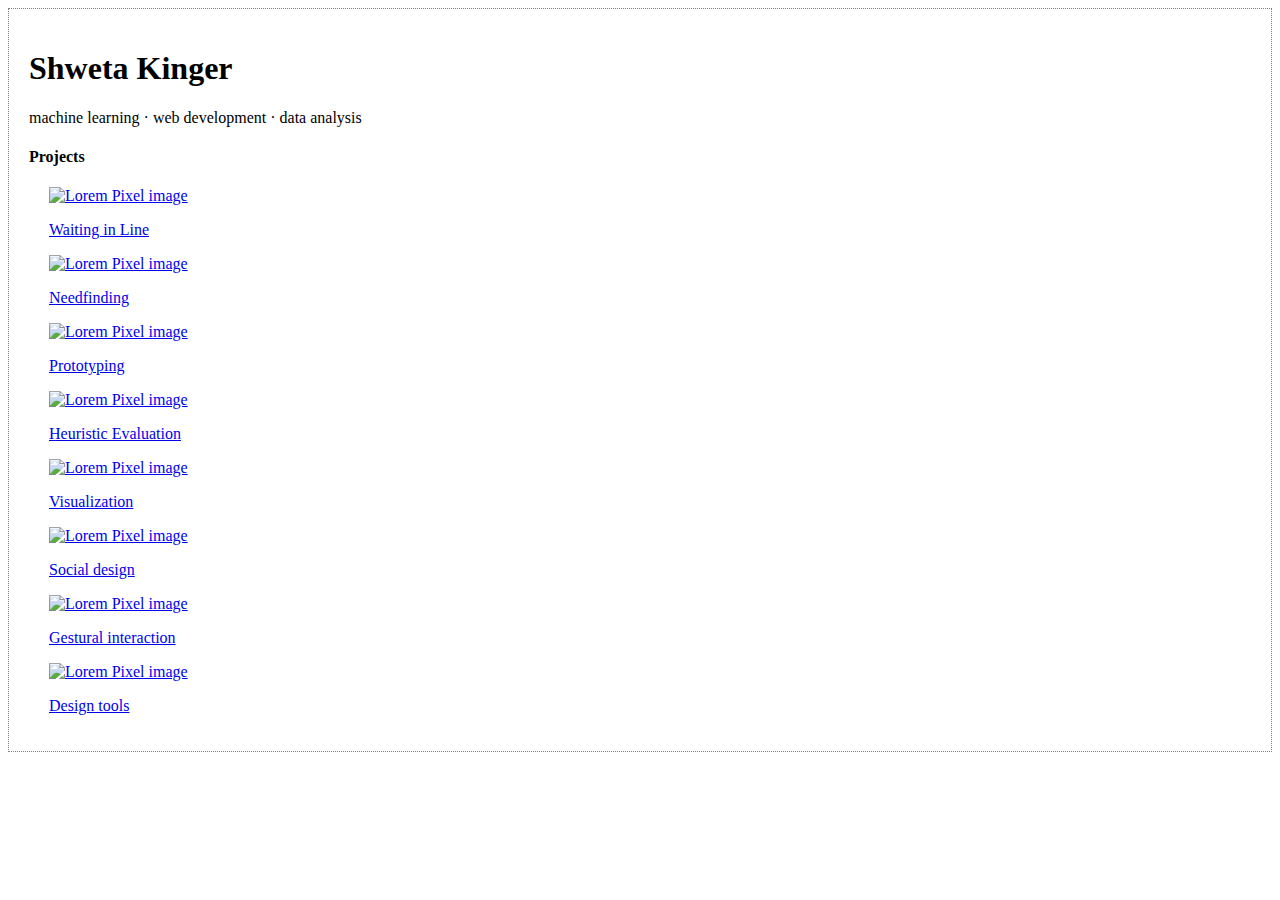
==== static/index.html @ 5799c251 "updated web page content and styles" ====
<!doctype html>

<html>
<head>
	<title>HCI Project Portfolio</title>
	<meta charset="utf-8">
	<meta name="viewport" content="width=device-width, initial-scale=1.0">
	<link href="css/introHCI.css" rel="stylesheet">
	<!-- this is a comment in HTML -->
    <!-- HTML5 Shim and Respond.js IE8 support of HTML5 elements and media queries -->
    <!-- WARNING: Respond.js doesn't work if you view the page via file:// -->
    <!--[if lt IE 9]>
      <script src="https://oss.maxcdn.com/libs/html5shiv/3.7.0/html5shiv.js"></script>
      <script src="https://oss.maxcdn.com/libs/respond.js/1.3.0/respond.min.js"></script>
    <![endif]-->
</head>

<body>
	<div>
		<!-- h1 through h6 are headers. The higher the number, the smaller the header -->
		<!-- p means paragraph -->
		<div>
			<h1>Shweta Kinger</h1>
			<p>machine learning &middot; web development &middot; data analysis</p>
		</div>


		<h4>Projects</h4>
		<!-- divs are invisible structuring elements that stack vertically by default. Use them to organize your code -->
		<!-- img tags are images. Lorem Pixel will deliver random images; handy! -->
		<!-- a are anchors, also known as hyperlinks. Use the href attribute to tell the browser where to go when the user clicks -->
		<div class="project" id="project1">
			<a href="project.html">
				<img src="images/lorempixel.people.1.jpeg" alt="Lorem Pixel image">
				<p>Waiting in Line</p>
			</a>
		</div>
		<div class="project" id="project2">
			<a href="project.html">
				<img src="images/lorempixel.city.1.jpeg" alt="Lorem Pixel image">
				<p>Needfinding</p>
			</a>
		</div>
		<div class="project" id="project3">
			<a href="project.html">
				<img src="images/lorempixel.technics.1.jpeg" alt="Lorem Pixel image">
				<p>Prototyping</p>
			</a>
		</div>
		<div class="project" id="project4">
			<a href="project.html">
				<img src="images/lorempixel.abstract.1.jpeg" alt="Lorem Pixel image">
				<p>Heuristic Evaluation</p>
			</a>
		</div>
		<div class="project" id="project5">
			<a href="project.html">
				<img src="images/lorempixel.abstract.8.jpeg" alt="Lorem Pixel image">
				<p>Visualization</p>
			</a>
		</div>
		<div class="project" id="project6">
			<a href="project.html">
				<img src="images/lorempixel.people.2.jpeg" alt="Lorem Pixel image">
				<p>Social design</p>
			</a>
		</div>
		<div class="project" id="project7">
			<a href="project.html">
				<img src="images/lorempixel.technics.2.jpeg" alt="Lorem Pixel image">
				<p>Gestural interaction</p>
			</a>
		</div>
		<div class="project" id="project8">
			<a href="project.html">
				<img src="images/lorempixel.city.2.jpeg" alt="Lorem Pixel image">
				<p>Design tools</p>
			</a>
		</div>
	</div>
</body>
</html>
---- static/css/introHCI.css ----
.project {
     margin-left: 20px;
}

/* applies to anything of class "example-class-selector" */
.example-class-selector {
	margin-top: 2em;
}

/* applies to any <p> descendants of an element of class "example-class-selector" */
.example-class-selector p {
	/* Colors are in hexadecimal: http://www.colorpicker.com/ */
	color: #CC00AA;
}

/* this style exists to make it obvious that you've successfully linked
   the CSS to the page. feel free to remove it once the link is working. */
body {
     border: 1px dotted gray;
     padding: 20px;
}

.jumbotron {
	position: relative;
	background: none;
}

.jumbotron:after {
     content:"";
     background: url("http://lorempixel.com/1140/283");
     opacity: 0.2;
     top: 0;
     left: 0;
     bottom: 0;
     right: 0;
     position: absolute;
     z-index: -1;
}
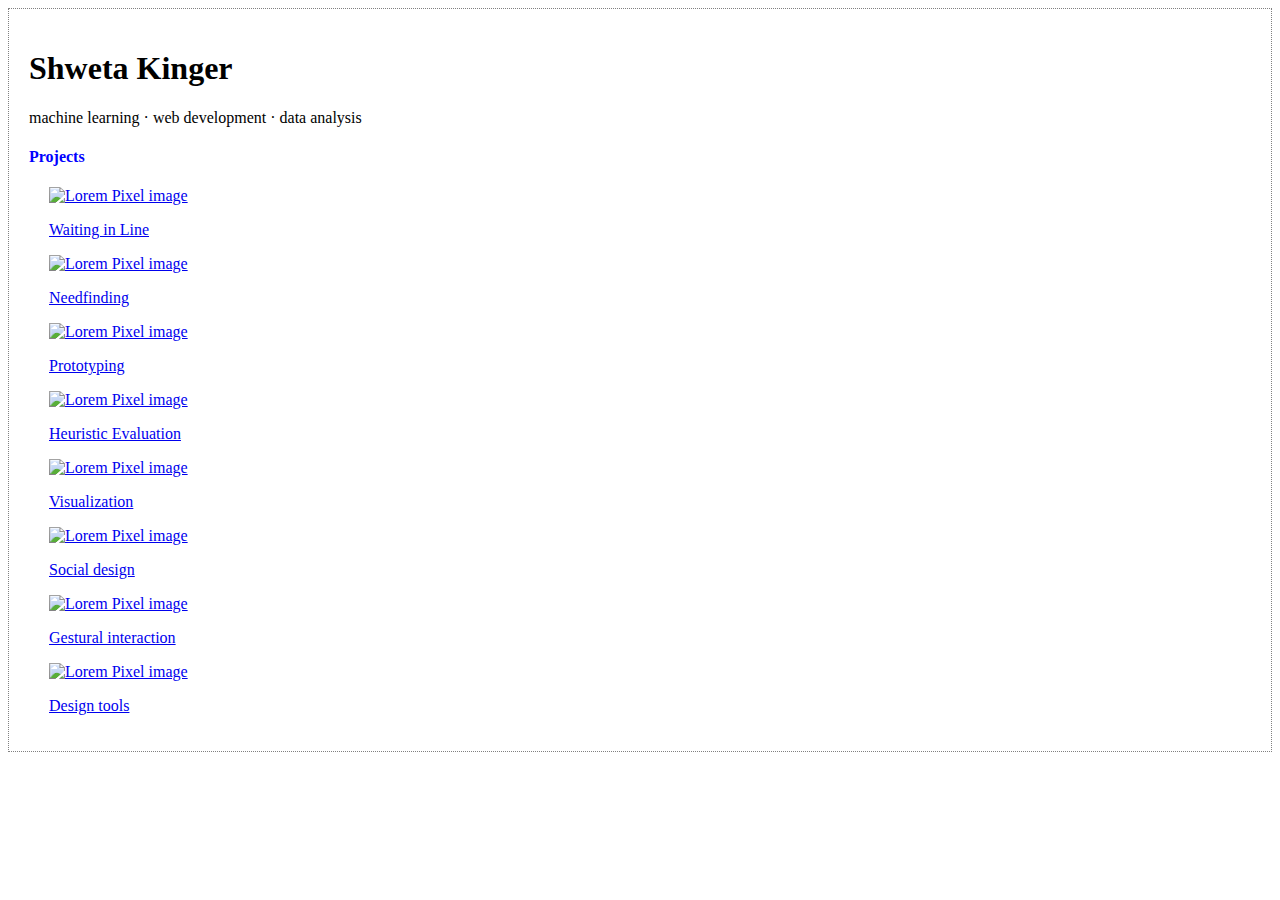
==== commit f5f238bb: "added styling to header" ====
--- a/static/index.html
+++ b/static/index.html
@@ -25,7 +25,7 @@
 		</div>
 
 
-		<h4>Projects</h4>
+		<h4 class="project-header">Projects</h4>
 		<!-- divs are invisible structuring elements that stack vertically by default. Use them to organize your code -->
 		<!-- img tags are images. Lorem Pixel will deliver random images; handy! -->
 		<!-- a are anchors, also known as hyperlinks. Use the href attribute to tell the browser where to go when the user clicks -->
--- a/static/css/introHCI.css
+++ b/static/css/introHCI.css
@@ -1,5 +1,9 @@
 .project {
      margin-left: 20px;
+}
+
+.project-header{
+     color: blue;
 }
 
 /* applies to anything of class "example-class-selector" */
